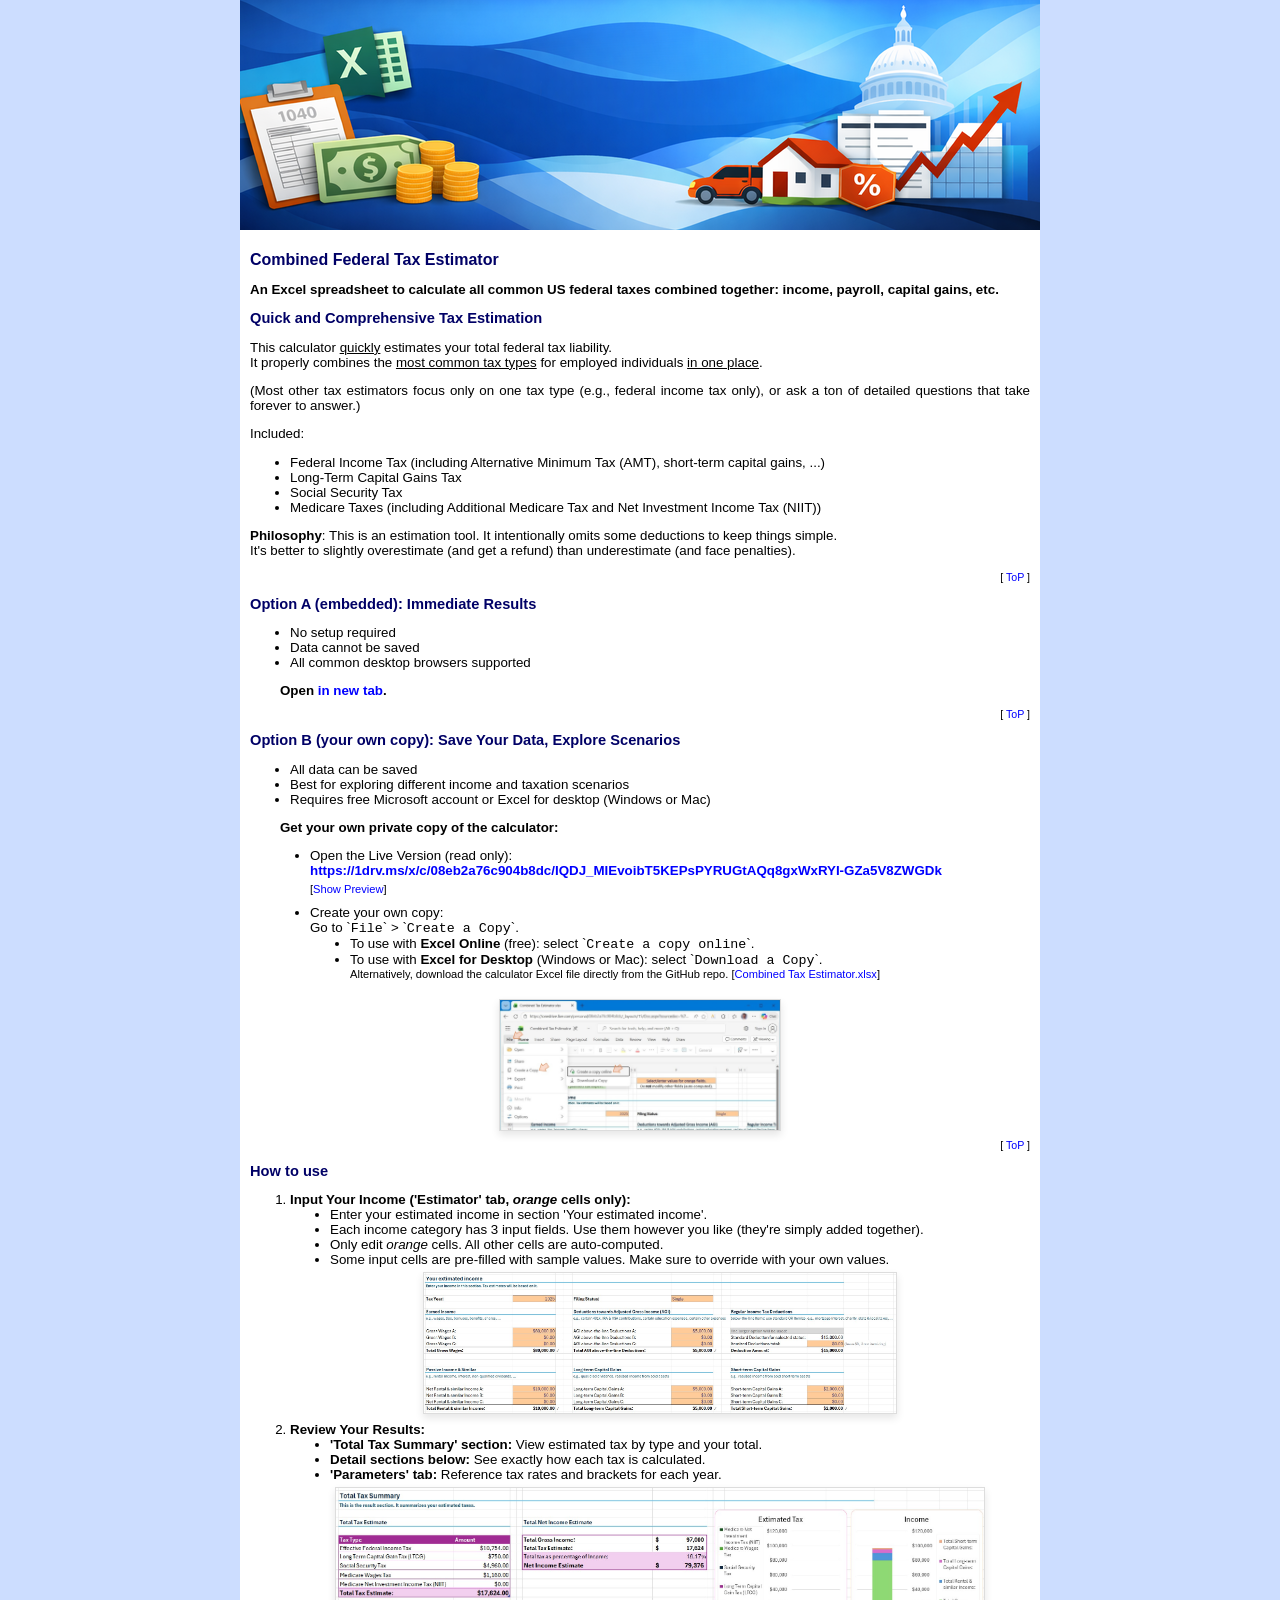
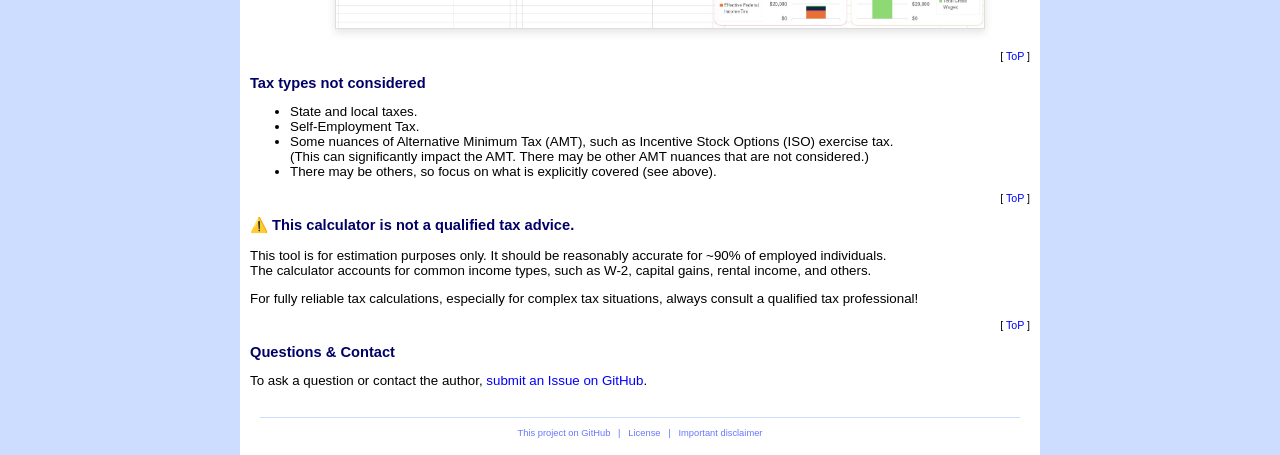
==== docs/index.html @ e93b463c "Google search console site verification & SEO tweaks" ====
﻿<!DOCTYPE html>
<html lang="en">
    <head>
        <meta charset="utf-8" />

        <title>Combined Federal Tax Calculator: Income, Capital Gains, Medicare, Social Security</title>

        <meta name="robots" content="index, follow" />
        <meta name="viewport" content="width=device-width, initial-scale=1" />
        <meta name="title" content="Combined Federal Tax Calculator: Income, Capital Gains, Medicare, Social Security" />
        <meta
            name="description"
            content="Free combined US federal income tax estimator. A single tool to quickly calculate federal income tax (regular & AMT), capital gains tax (long-term & short-term), Medicare tax, Social Security tax (payroll taxes), NIIT."
        />

        <link rel="canonical" href="https://macrogreg.github.io/Combined-Income-Tax-Estimator/" />

        <meta property="og:type" content="website" />
        <meta property="og:title" content="Combined Federal Tax Calculator: Income, Capital Gains, Payroll" />
        <meta property="og:site_name" content="Combined Federal Tax Estimator" />
        <meta property="og:url" content="https://macrogreg.github.io/Combined-Income-Tax-Estimator/" />
        <meta
            property="og:description"
            content="Free combined US federal income tax estimator. A single tool to quickly calculate federal income tax (regular & AMT), capital gains tax (long-term & short-term), Medicare tax, Social Security tax (payroll taxes), NIIT."
        />

        <meta name="twitter:card" content="summary" />
        <meta name="twitter:title" content="Combined Federal Tax Calculator: Income, Capital Gains, Payroll" />
        <meta
            name="twitter:description"
            content="Free combined US federal income tax estimator. A single tool to quickly calculate federal income tax (regular & AMT), capital gains tax (long-term & short-term), Medicare tax, Social Security tax (payroll taxes), NIIT."
        />

        <link href="html_inc/common.css" rel="stylesheet" type="text/css" />
        <script src="html_inc/useUmamiAnalytics.js"></script>
    </head>

    <body>
        <div id="wrapper">
            <div id="header"></div>
            <!-- id="header" -->

            <div id="content">
                <h1 style="padding-top: 10px">Combined Federal Tax Estimator</h1>

                <p><b>An Excel spreadsheet to calculate all common US federal taxes combined together: income, payroll, capital gains, etc.</b></p>

                <h2 id="intro">Quick and Comprehensive Tax Estimation</h2>

                <p>
                    This calculator <u>quickly</u> estimates your total federal tax liability.<br />
                    It properly combines the <u>most common tax types</u> for employed individuals <u>in one place</u>.
                </p>
                <p>
                    (Most other tax estimators focus only on one tax type (e.g., federal income tax only), or ask a ton of detailed questions that take forever
                    to answer.)
                </p>
                <p>Included:</p>
                <ul>
                    <li>Federal Income Tax (including Alternative Minimum Tax (AMT), short-term capital gains, ...)</li>
                    <li>Long-Term Capital Gains Tax</li>
                    <li>Social Security Tax</li>
                    <li>Medicare Taxes (including Additional Medicare Tax and Net Investment Income Tax (NIIT))</li>
                </ul>

                <p>
                    <b>Philosophy</b>: This is an estimation tool. It intentionally omits some deductions to keep things simple.<br />
                    It's better to slightly overestimate (and get a refund) than underestimate (and face penalties).
                </p>

                <div class="top-line">[ <a href="#" title="Top of Page">ToP</a> ]</div>

                <h2>Option A (embedded): Immediate Results</h2>
                <b></b>

                <ul>
                    <li>No setup required</li>
                    <li>Data cannot be saved</li>
                    <li>All common desktop browsers supported</li>
                </ul>

                <div style="font-weight: bolder; margin-left: 30px; margin-bottom: 10px">Open <a target="_blank" href="./embed-calc.html">in new tab</a>.</div>

                <div class="top-line">[ <a href="#" title="Top of Page">ToP</a> ]</div>

                <h2 id="get-your-own-copy">Option B (your own copy): Save Your Data, Explore Scenarios</h2>

                <ul>
                    <li>All data can be saved</li>
                    <li>Best for exploring different income and taxation scenarios</li>
                    <li>Requires free Microsoft account or Excel for desktop (Windows or Mac)</li>
                </ul>

                <div style="font-weight: bolder; margin-left: 30px">Get your own private copy of the calculator:</div>

                <ul style="margin-left: 20px">
                    <li>
                        Open the Live Version (read only):<br />
                        <b
                            ><a
                                target="_blank"
                                href="https://1drv.ms/x/c/08eb2a76c904b8dc/IQDJ_MIEvoibT5KEPsPYRUGtAQq8gxWxRYI-GZa5V8ZWGDk"
                                data-umami-event="Open Live Calculator"
                                data-umami-event-DocVersion="26-01-08"
                                >https://1drv.ms/x/c/08eb2a76c904b8dc/IQDJ_MIEvoibT5KEPsPYRUGtAQq8gxWxRYI-GZa5V8ZWGDk</a
                            ></b
                        >
                        <div style="font-size: smaller; margin: 5px 0 10px 0">[<a target="_blank" href="./images/screen_overview.jpg">Show Preview</a>]</div>
                    </li>
                    <li>
                        Create your own copy:<br />
                        Go to `<code>File</code>` > `<code>Create a Copy</code>`.
                        <ul>
                            <li>To use with <b>Excel Online</b> (free): select `<code>Create a copy online</code>`.</li>
                            <li>
                                To use with <b>Excel for Desktop</b> (Windows or Mac): select `<code>Download a Copy</code>`.<br />
                                <div style="font-size: smaller">
                                    Alternatively, download the calculator Excel file directly from the GitHub repo. [<a
                                        target="_blank"
                                        href="https://github.com/macrogreg/Combined-Income-Tax-Estimator/blob/master/Combined%20Tax%20Estimator.xlsx"
                                        data-umami-event="Open Calculator File on GH"
                                        data-umami-event-DocVersion="26-01-08"
                                        >Combined Tax Estimator.xlsx</a
                                    >]
                                </div>
                            </li>
                        </ul>
                    </li>
                </ul>
                <div style="text-align: center">
                    <a target="_blank" href="./images/screen_create_copy_online.jpg">
                        <img
                            alt="Screenshot: Create your own copy of this calculator"
                            src="./images/screen_create_copy_online.jpg"
                            height="130"
                            class="embed-screenshot"
                        />
                    </a>
                </div>

                <div class="top-line">[ <a href="#" title="Top of Page">ToP</a> ]</div>

                <h2 id="how-to-use">How to use</h2>

                <ol>
                    <li>
                        <b>Input Your Income ('Estimator' tab, <i>orange</i> cells only):</b>
                        <ul>
                            <li>Enter your estimated income in section 'Your estimated income'.</li>
                            <li>Each income category has 3 input fields. Use them however you like (they're simply added together).</li>
                            <li>Only edit <i>orange</i> cells. All other cells are auto-computed.</li>
                            <li>Some input cells are pre-filled with sample values. Make sure to override with your own values.</li>
                        </ul>
                        <div style="text-align: center">
                            <a target="_blank" href="./images/screen_input_income.jpg">
                                <img alt="Screenshot: Enter estimated income" src="./images/screen_input_income.jpg" height="140" class="embed-screenshot" />
                            </a>
                        </div>
                    </li>

                    <li>
                        <b>Review Your Results:</b>
                        <ul>
                            <li><b>'Total Tax Summary' section:</b> View estimated tax by type and your total.</li>
                            <li><b>Detail sections below:</b> See exactly how each tax is calculated.</li>
                            <li><b>'Parameters' tab:</b> Reference tax rates and brackets for each year.</li>
                        </ul>
                        <div style="text-align: center">
                            <a target="_blank" href="./images/screen_tax_summary.jpg">
                                <img alt="Screenshot: Review estimated tax" src="./images/screen_tax_summary.jpg" height="140" class="embed-screenshot" />
                            </a>
                        </div>
                    </li>
                </ol>

                <div class="top-line">[ <a href="#" title="Top of Page">ToP</a> ]</div>

                <h2>Tax types not considered</h2>
                <ul>
                    <li>State and local taxes.</li>
                    <li>Self-Employment Tax.</li>
                    <li>
                        Some nuances of Alternative Minimum Tax (AMT), such as Incentive Stock Options (ISO) exercise tax.<br />
                        (This can significantly impact the AMT. There may be other AMT nuances that are not considered.)
                    </li>
                    <li>There may be others, so focus on what is explicitly covered (see above).</li>
                </ul>

                <div class="top-line">[ <a href="#" title="Top of Page">ToP</a> ]</div>

                <h2 id="tool-is-not-qualified-tax-advice">⚠️ This calculator is not a qualified tax advice.</h2>
                <p>
                    This tool is for estimation purposes only. It should be reasonably accurate for ~90% of employed individuals.<br />
                    The calculator accounts for common income types, such as W-2, capital gains, rental income, and others.
                </p>
                <p>For fully reliable tax calculations, especially for complex tax situations, always consult a qualified tax professional!</p>

                <div class="top-line">[ <a href="#" title="Top of Page">ToP</a> ]</div>

                <h2>Questions & Contact</h2>

                <p>
                    To ask a question or contact the author,
                    <a target="_blank" href="https://github.com/macrogreg/Combined-Income-Tax-Estimator/issues">submit an Issue on GitHub</a>.
                </p>
            </div>
            <!-- id="content" -->

            <div id="footer">
                <hr />
                <a target="_blank" href="https://github.com/macrogreg/Combined-Income-Tax-Estimator">This project on GitHub</a>
                &nbsp; | &nbsp;
                <a target="_blank" href="https://github.com/macrogreg/Combined-Income-Tax-Estimator/blob/master/LICENSE">License</a>
                &nbsp; | &nbsp;
                <a target="_blank" href="#tool-is-not-qualified-tax-advice">Important disclaimer</a>
            </div>
            <!-- id="footer" -->
        </div>
        <!-- id="wrapper" -->
    </body>
</html>
---- docs/html_inc/common.css ----
body {
  text-align: center;
  background-color: #ccddff;
  margin: 0;
  padding: 0;
  /*background-color: #7E9BE5;*/
}
#wrapper {
  margin: auto;
  padding: 0;
  width: 800px;
  min-height: 400px;
  background-color: white;
  font-family: Arial, Helvetica, sans-serif;
  font-size: 10pt;
  text-align: justify;
}

#header {
  background: url("./../images/header3.png") left top no-repeat;
  height: 230px;
  padding: 0;
  margin: 0;
}

#footer {
  padding: 10px 10px 20px 10px;
  font-family: Arial, Helvetica, sans-serif;
  font-size: 7pt;
  color: #6677ff;
  text-align: center;
}
hr {
  margin: 5px 10px 10px 10px;
  height: 1px;
  color: #ccddff;
  border-style: none none solid none;
  background-color: white;
}
#footer a {
  color: #6677ff;
}

#content {
  padding: 0 10px 0 10px;
}

h1 {
  font-family: Arial, Helvetica, sans-serif;
  font-size: 12pt;
  font-weight: bold;
  color: #000066;
}
h2 {
  font-family: Arial, Helvetica, sans-serif;
  font-size: 11pt;
  font-weight: bold;
  color: #000066;
}
h3 {
  font-family: Arial, Helvetica, sans-serif;
  font-size: 10pt;
  font-weight: bold;
  color: #000066;
}
img {
  border: 0;
  padding: 0;
  margin: 0;
}
.top-line {
  text-align: right;
  font-size: 8pt;
}
.in-text-image {
  vertical-align: middle;
}
a {
  text-decoration: none;
  color: #0000ff;
}
a:hover {
  text-decoration: underline;
  color: #0000ff;
}

ul {
  list-style-type: disc;
}

.embed-screenshot {
  border: 1px solid #ddd;
  box-shadow: 0 4px 8px rgba(0, 0, 0, 0.1);
  margin: 5px;
}
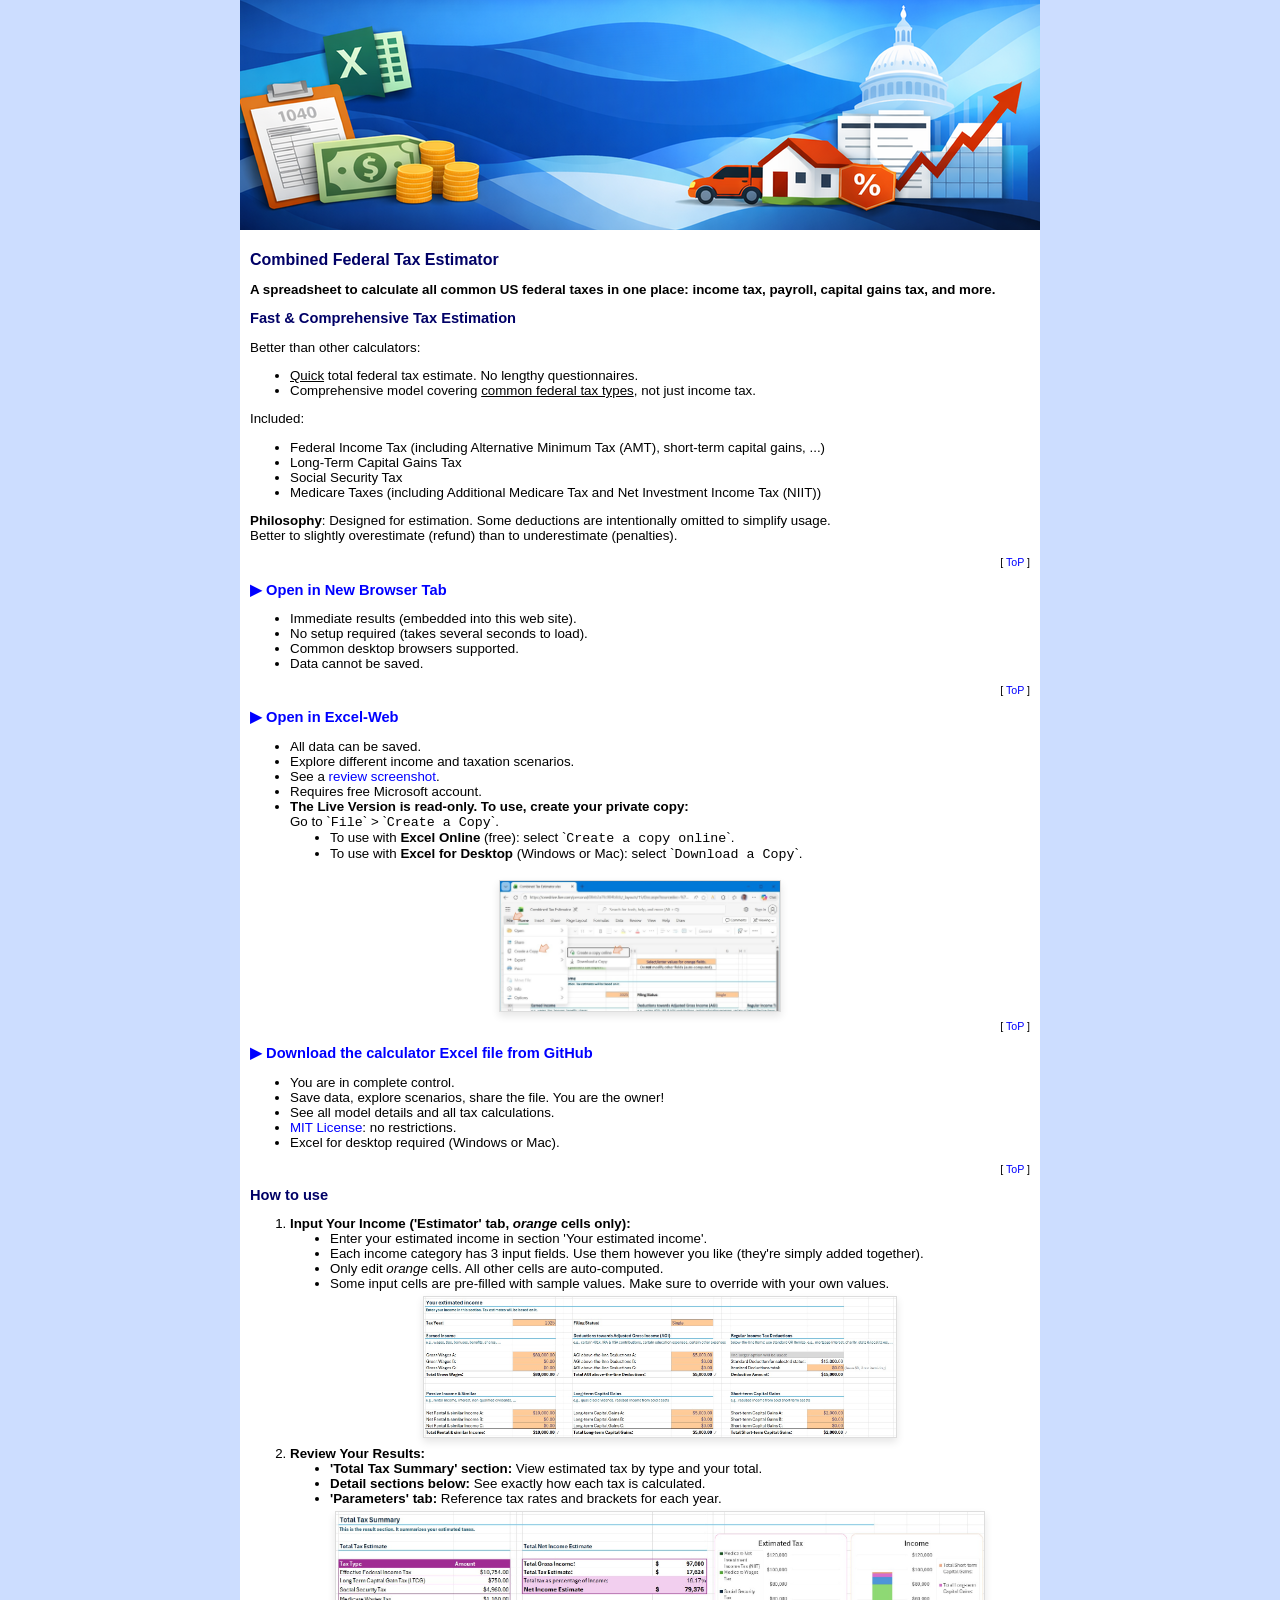
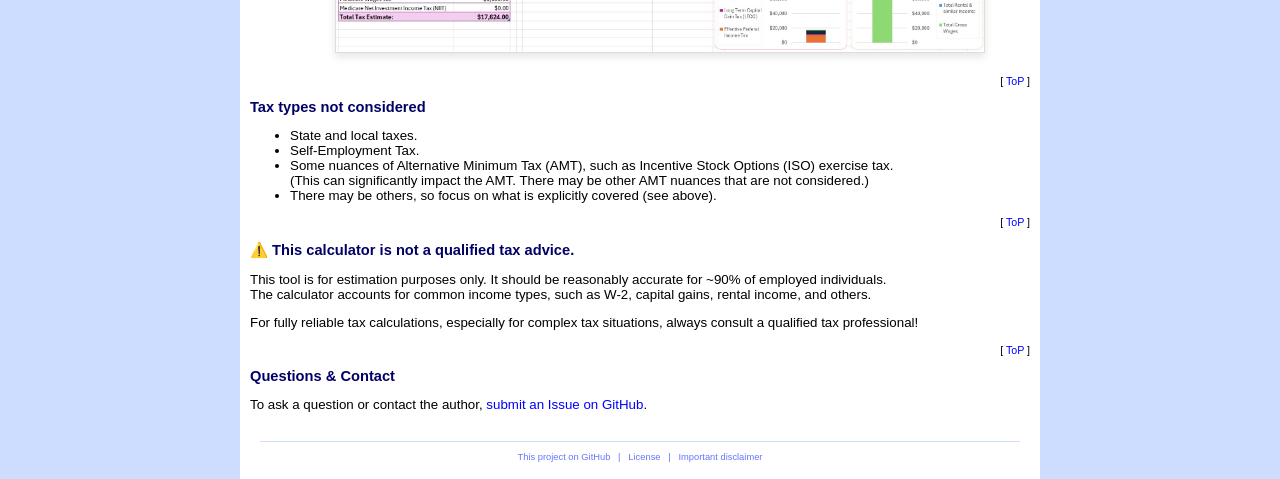
==== commit cd9330a0: "Improve overview of open options" ====
--- a/docs/index.html
+++ b/docs/index.html
@@ -1,4 +1,4 @@
-﻿<!DOCTYPE html>
+﻿<!doctype html>
 <html lang="en">
     <head>
         <meta charset="utf-8" />
@@ -10,7 +10,7 @@
         <meta name="title" content="Combined Federal Tax Calculator: Income, Capital Gains, Medicare, Social Security" />
         <meta
             name="description"
-            content="Free combined US federal income tax estimator. A single tool to quickly calculate federal income tax (regular & AMT), capital gains tax (long-term & short-term), Medicare tax, Social Security tax (payroll taxes), NIIT."
+            content="Free combined US federal income tax estimator. Quickly calculate federal income tax, capital gains tax (long-term & short-term), Medicare tax, Social Security tax (payroll taxes), NIIT."
         />
 
         <link rel="canonical" href="https://macrogreg.github.io/Combined-Income-Tax-Estimator/" />
@@ -21,14 +21,14 @@
         <meta property="og:url" content="https://macrogreg.github.io/Combined-Income-Tax-Estimator/" />
         <meta
             property="og:description"
-            content="Free combined US federal income tax estimator. A single tool to quickly calculate federal income tax (regular & AMT), capital gains tax (long-term & short-term), Medicare tax, Social Security tax (payroll taxes), NIIT."
+            content="Free combined US federal income tax estimator. Quickly calculate federal income tax, capital gains tax (long-term & short-term), Medicare tax, Social Security tax (payroll taxes), NIIT."
         />
 
         <meta name="twitter:card" content="summary" />
         <meta name="twitter:title" content="Combined Federal Tax Calculator: Income, Capital Gains, Payroll" />
         <meta
             name="twitter:description"
-            content="Free combined US federal income tax estimator. A single tool to quickly calculate federal income tax (regular & AMT), capital gains tax (long-term & short-term), Medicare tax, Social Security tax (payroll taxes), NIIT."
+            content="Free combined US federal income tax estimator. Quickly calculate federal income tax, capital gains tax (long-term & short-term), Medicare tax, Social Security tax (payroll taxes), NIIT."
         />
 
         <link href="html_inc/common.css" rel="stylesheet" type="text/css" />
@@ -43,86 +43,67 @@
             <div id="content">
                 <h1 style="padding-top: 10px">Combined Federal Tax Estimator</h1>
 
-                <p><b>An Excel spreadsheet to calculate all common US federal taxes combined together: income, payroll, capital gains, etc.</b></p>
-
-                <h2 id="intro">Quick and Comprehensive Tax Estimation</h2>
-
-                <p>
-                    This calculator <u>quickly</u> estimates your total federal tax liability.<br />
-                    It properly combines the <u>most common tax types</u> for employed individuals <u>in one place</u>.
-                </p>
-                <p>
-                    (Most other tax estimators focus only on one tax type (e.g., federal income tax only), or ask a ton of detailed questions that take forever
-                    to answer.)
-                </p>
-                <p>Included:</p>
-                <ul>
-                    <li>Federal Income Tax (including Alternative Minimum Tax (AMT), short-term capital gains, ...)</li>
-                    <li>Long-Term Capital Gains Tax</li>
-                    <li>Social Security Tax</li>
-                    <li>Medicare Taxes (including Additional Medicare Tax and Net Investment Income Tax (NIIT))</li>
-                </ul>
-
-                <p>
-                    <b>Philosophy</b>: This is an estimation tool. It intentionally omits some deductions to keep things simple.<br />
-                    It's better to slightly overestimate (and get a refund) than underestimate (and face penalties).
-                </p>
-
-                <div class="top-line">[ <a href="#" title="Top of Page">ToP</a> ]</div>
-
-                <h2>Option A (embedded): Immediate Results</h2>
-                <b></b>
-
-                <ul>
-                    <li>No setup required</li>
-                    <li>Data cannot be saved</li>
-                    <li>All common desktop browsers supported</li>
-                </ul>
-
-                <div style="font-weight: bolder; margin-left: 30px; margin-bottom: 10px">Open <a target="_blank" href="./embed-calc.html">in new tab</a>.</div>
-
-                <div class="top-line">[ <a href="#" title="Top of Page">ToP</a> ]</div>
-
-                <h2 id="get-your-own-copy">Option B (your own copy): Save Your Data, Explore Scenarios</h2>
-
-                <ul>
-                    <li>All data can be saved</li>
-                    <li>Best for exploring different income and taxation scenarios</li>
-                    <li>Requires free Microsoft account or Excel for desktop (Windows or Mac)</li>
-                </ul>
-
-                <div style="font-weight: bolder; margin-left: 30px">Get your own private copy of the calculator:</div>
-
-                <ul style="margin-left: 20px">
-                    <li>
-                        Open the Live Version (read only):<br />
-                        <b
-                            ><a
-                                target="_blank"
-                                href="https://1drv.ms/x/c/08eb2a76c904b8dc/IQDJ_MIEvoibT5KEPsPYRUGtAQq8gxWxRYI-GZa5V8ZWGDk"
-                                data-umami-event="Open Live Calculator"
-                                data-umami-event-DocVersion="26-01-08"
-                                >https://1drv.ms/x/c/08eb2a76c904b8dc/IQDJ_MIEvoibT5KEPsPYRUGtAQq8gxWxRYI-GZa5V8ZWGDk</a
-                            ></b
-                        >
-                        <div style="font-size: smaller; margin: 5px 0 10px 0">[<a target="_blank" href="./images/screen_overview.jpg">Show Preview</a>]</div>
-                    </li>
-                    <li>
-                        Create your own copy:<br />
+                <p><b>A spreadsheet to calculate all common US federal taxes in one place: income tax, payroll, capital gains tax, and more.</b></p>
+
+                <h2 id="intro">Fast & Comprehensive Tax Estimation</h2>
+
+                <p>
+                    Better than other calculators:
+                    <ul>
+                        <li>
+                            <u>Quick</u> total federal tax estimate. No lengthy questionnaires.
+                        </li>
+                        <li>
+                            Comprehensive model covering <u>common federal tax types</u>, not just income tax.
+                        </li>
+                    </ul>
+                </p>
+                <p>
+                    Included:
+                    <ul>
+                        <li>Federal Income Tax (including Alternative Minimum Tax (AMT), short-term capital gains, ...)</li>
+                        <li>Long-Term Capital Gains Tax</li>
+                        <li>Social Security Tax</li>
+                        <li>Medicare Taxes (including Additional Medicare Tax and Net Investment Income Tax (NIIT))</li>
+                    </ul>
+                </p>
+
+                <p>
+                    <b>Philosophy</b>: Designed for estimation. Some deductions are intentionally omitted to simplify usage.<br />
+                    Better to slightly overestimate (refund) than to underestimate (penalties).
+                </p>
+
+                <div class="top-line">[ <a href="#" title="Top of Page">ToP</a> ]</div>
+
+                <h2><a target="_blank" href="./embed-calc.html">▶ Open in New Browser Tab</a></h2>
+
+                <ul>
+                    <li>Immediate results (embedded into this web site).</li>
+                    <li>No setup required (takes several seconds to load).</li>
+                    <li>Common desktop browsers supported.</li>
+                    <li>Data cannot be saved.</li>
+                </ul>
+
+                <div class="top-line">[ <a href="#" title="Top of Page">ToP</a> ]</div>
+
+                <h2 id="get-your-own-copy">
+                    <a target="_blank"
+                        href="https://1drv.ms/x/c/08eb2a76c904b8dc/IQDJ_MIEvoibT5KEPsPYRUGtAQq8gxWxRYI-GZa5V8ZWGDk"
+                        data-umami-event="Open Live Calculator"
+                        data-umami-event-DocVersion="26-01-08"
+                        >▶ Open in Excel-Web</a>
+                </h2>
+                <ul>
+                    <li>All data can be saved.</li>
+                    <li>Explore different income and taxation scenarios.</li>
+                    <li>See a <a target="_blank" href="./images/screen_overview.jpg">review screenshot</a>.</li>
+                    <li>Requires free Microsoft account.</li>
+                    <li><b>The Live Version is read-only. To use, create your private copy:</b><br/>
                         Go to `<code>File</code>` > `<code>Create a Copy</code>`.
                         <ul>
                             <li>To use with <b>Excel Online</b> (free): select `<code>Create a copy online</code>`.</li>
                             <li>
                                 To use with <b>Excel for Desktop</b> (Windows or Mac): select `<code>Download a Copy</code>`.<br />
-                                <div style="font-size: smaller">
-                                    Alternatively, download the calculator Excel file directly from the GitHub repo. [<a
-                                        target="_blank"
-                                        href="https://github.com/macrogreg/Combined-Income-Tax-Estimator/blob/master/Combined%20Tax%20Estimator.xlsx"
-                                        data-umami-event="Open Calculator File on GH"
-                                        data-umami-event-DocVersion="26-01-08"
-                                        >Combined Tax Estimator.xlsx</a
-                                    >]
-                                </div>
                             </li>
                         </ul>
                     </li>
@@ -130,13 +111,31 @@
                 <div style="text-align: center">
                     <a target="_blank" href="./images/screen_create_copy_online.jpg">
                         <img
-                            alt="Screenshot: Create your own copy of this calculator"
+                            alt="Screenshot: Hot to create your own copy of this calculator"
                             src="./images/screen_create_copy_online.jpg"
                             height="130"
                             class="embed-screenshot"
                         />
                     </a>
                 </div>
+
+                <div class="top-line">[ <a href="#" title="Top of Page">ToP</a> ]</div>
+
+                <h2>
+                    <a target="_blank"
+                        href="https://github.com/macrogreg/Combined-Income-Tax-Estimator/raw/refs/heads/master/Combined%20Tax%20Estimator.xlsx"
+                        data-umami-event="Download Calculator File from GH"
+                        data-umami-event-DocVersion="26-01-08"
+                        >▶ Download the calculator Excel file from GitHub</a>
+                </h2>
+
+                <ul>
+                    <li>You are in complete control.</li>
+                    <li>Save data, explore scenarios, share the file. You are the owner!</li>
+                    <li>See all model details and all tax calculations.</li>
+                    <li><a target="_blank" href="https://github.com/macrogreg/Combined-Income-Tax-Estimator/blob/master/LICENSE">MIT License</a>: no restrictions.</li>
+                    <li>Excel for desktop required (Windows or Mac).</li>
+                </ul>
 
                 <div class="top-line">[ <a href="#" title="Top of Page">ToP</a> ]</div>
 
@@ -197,7 +196,7 @@
 
                 <div class="top-line">[ <a href="#" title="Top of Page">ToP</a> ]</div>
 
-                <h2>Questions & Contact</h2>
+                <h2>Questions &amp; Contact</h2>
 
                 <p>
                     To ask a question or contact the author,
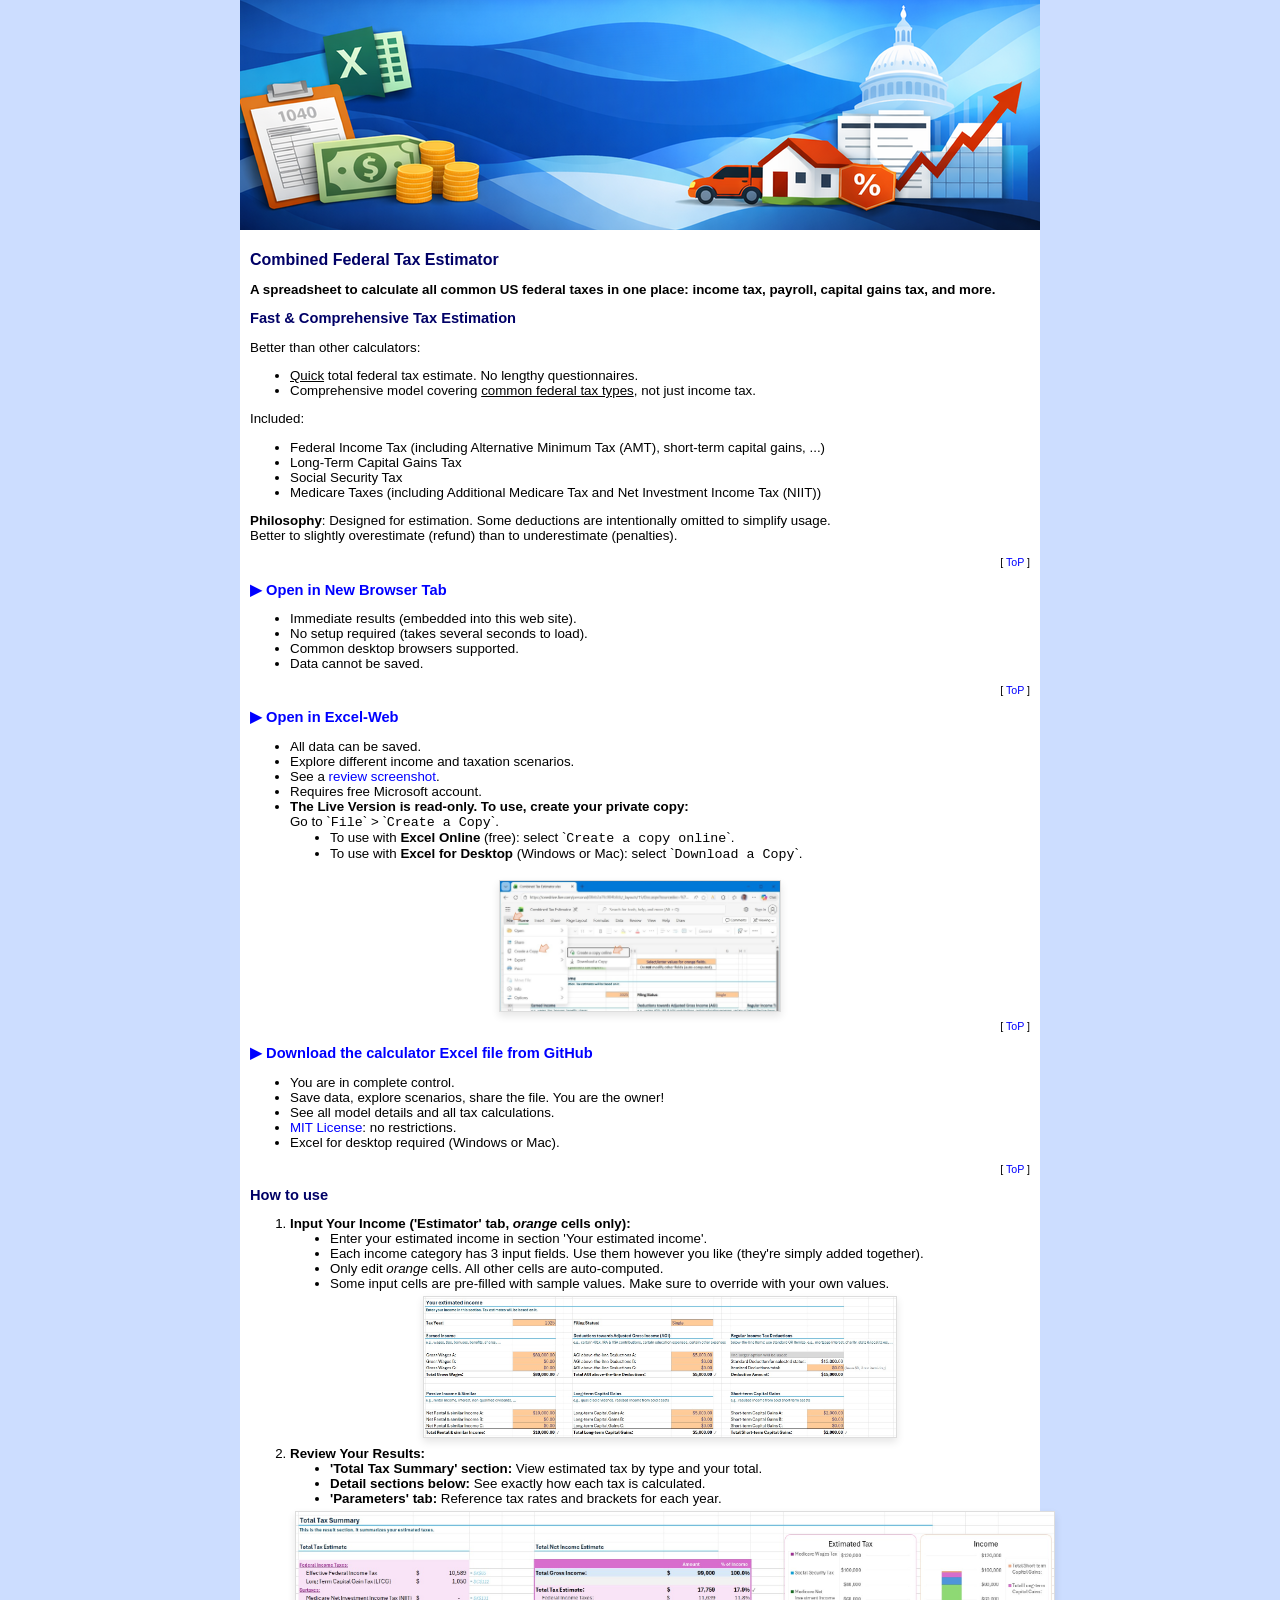
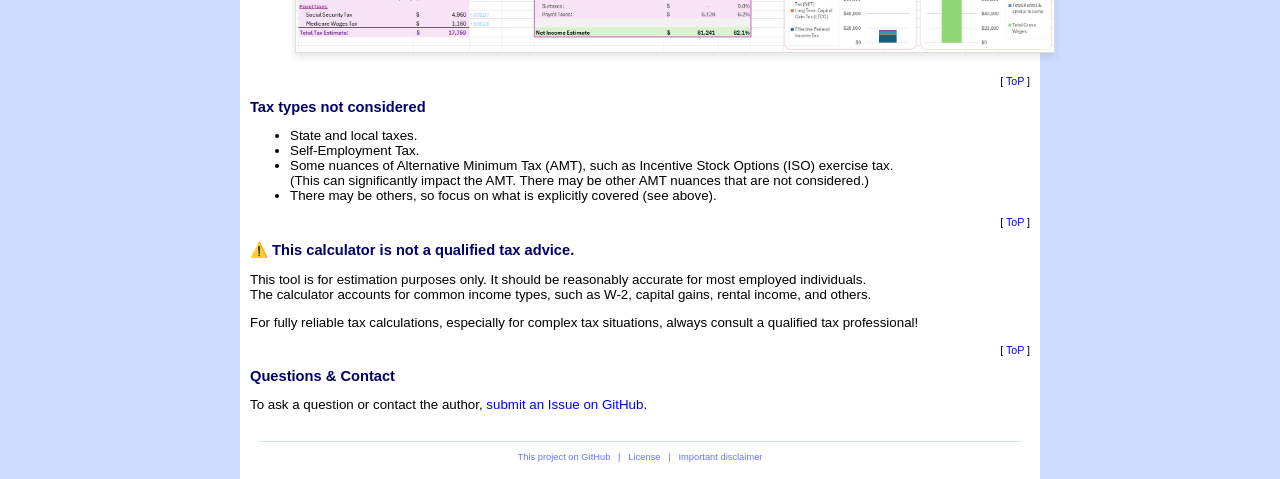
==== commit e9391ad9: "Tax summary screenshot reflects latest updates" ====
--- a/docs/index.html
+++ b/docs/index.html
@@ -31,6 +31,7 @@
             content="Free combined US federal income tax estimator. Quickly calculate federal income tax, capital gains tax (long-term & short-term), Medicare tax, Social Security tax (payroll taxes), NIIT."
         />
 
+        <link rel="icon" type="image/svg+xml" href="./images/favicon.svg">
         <link href="html_inc/common.css" rel="stylesheet" type="text/css" />
         <script src="html_inc/useUmamiAnalytics.js"></script>
     </head>
@@ -90,7 +91,7 @@
                     <a target="_blank"
                         href="https://1drv.ms/x/c/08eb2a76c904b8dc/IQDJ_MIEvoibT5KEPsPYRUGtAQq8gxWxRYI-GZa5V8ZWGDk"
                         data-umami-event="Open Live Calculator"
-                        data-umami-event-DocVersion="26-01-08"
+                        data-umami-event-DocVersion="26-03-19"
                         >▶ Open in Excel-Web</a>
                 </h2>
                 <ul>
@@ -125,7 +126,7 @@
                     <a target="_blank"
                         href="https://github.com/macrogreg/Combined-Income-Tax-Estimator/raw/refs/heads/master/Combined%20Tax%20Estimator.xlsx"
                         data-umami-event="Download Calculator File from GH"
-                        data-umami-event-DocVersion="26-01-08"
+                        data-umami-event-DocVersion="26-03-19"
                         >▶ Download the calculator Excel file from GitHub</a>
                 </h2>
 
@@ -189,7 +190,7 @@
 
                 <h2 id="tool-is-not-qualified-tax-advice">⚠️ This calculator is not a qualified tax advice.</h2>
                 <p>
-                    This tool is for estimation purposes only. It should be reasonably accurate for ~90% of employed individuals.<br />
+                    This tool is for estimation purposes only. It should be reasonably accurate for most employed individuals.<br />
                     The calculator accounts for common income types, such as W-2, capital gains, rental income, and others.
                 </p>
                 <p>For fully reliable tax calculations, especially for complex tax situations, always consult a qualified tax professional!</p>
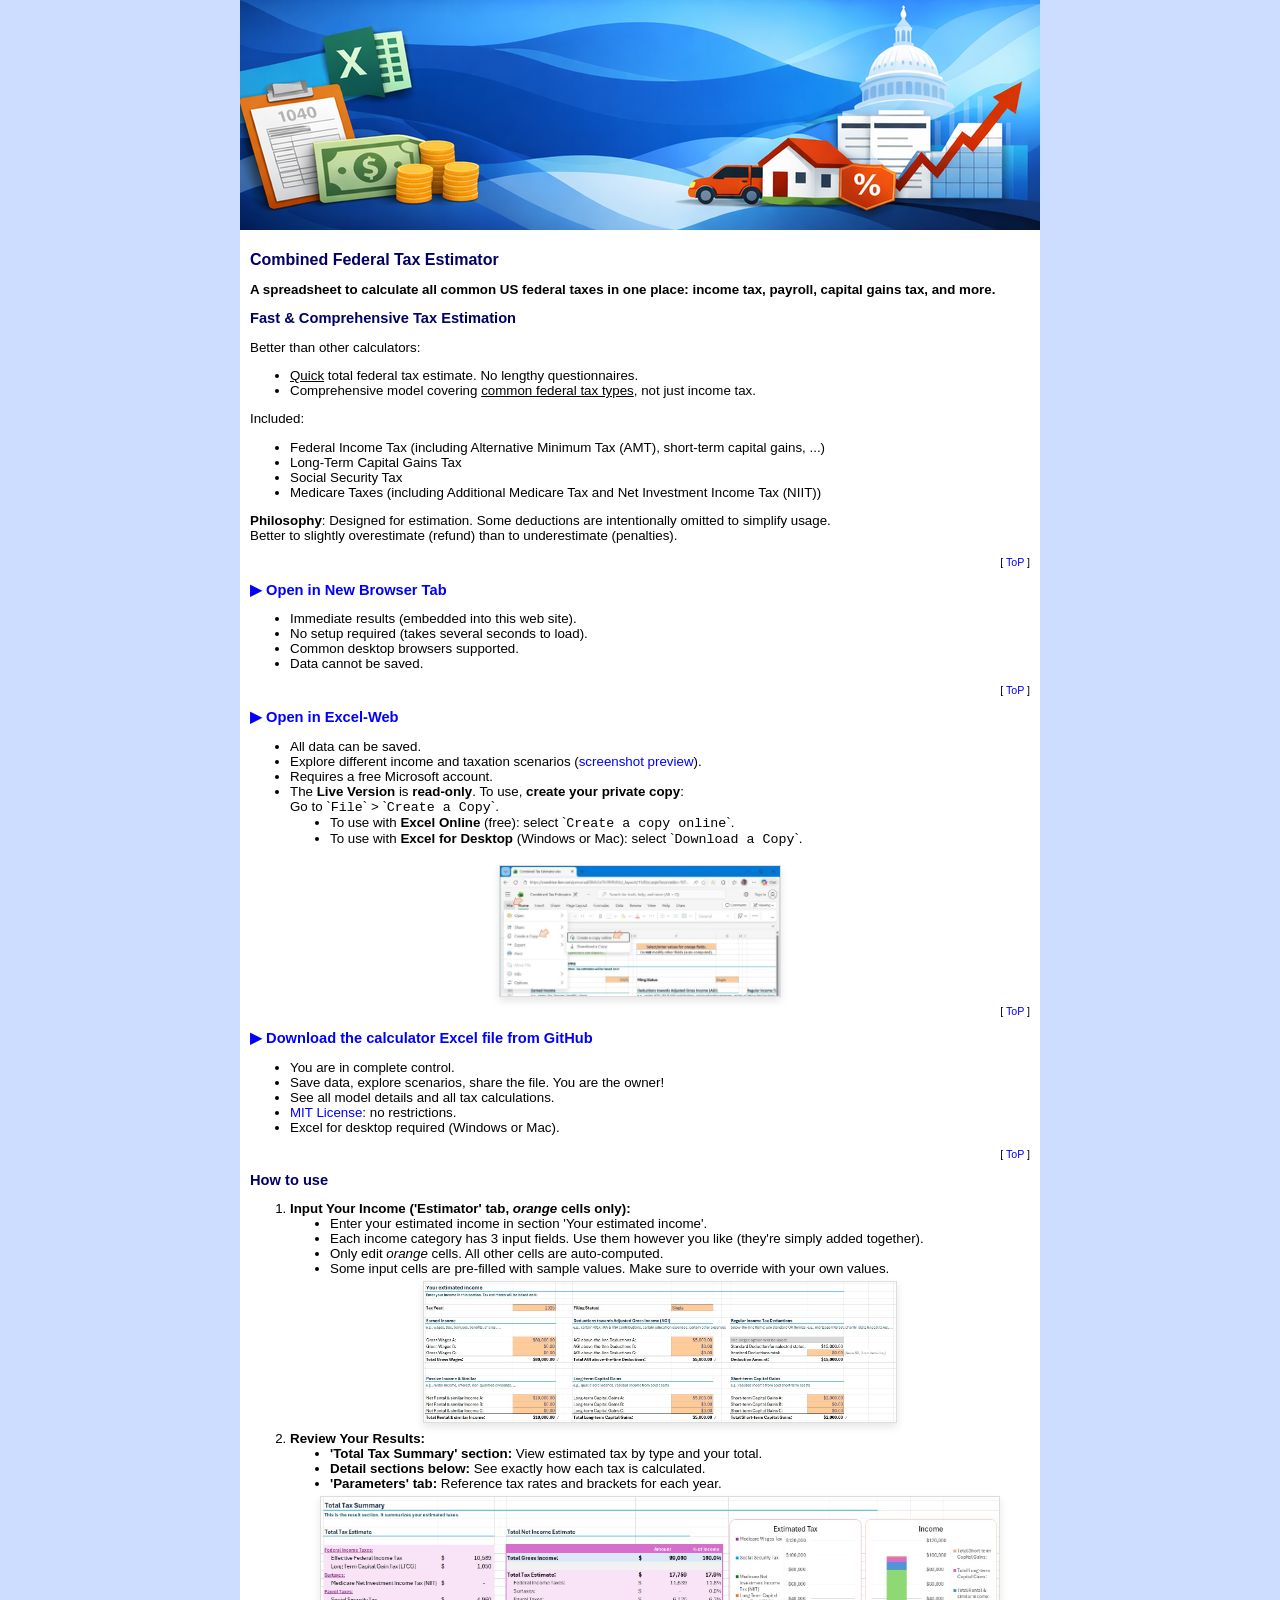
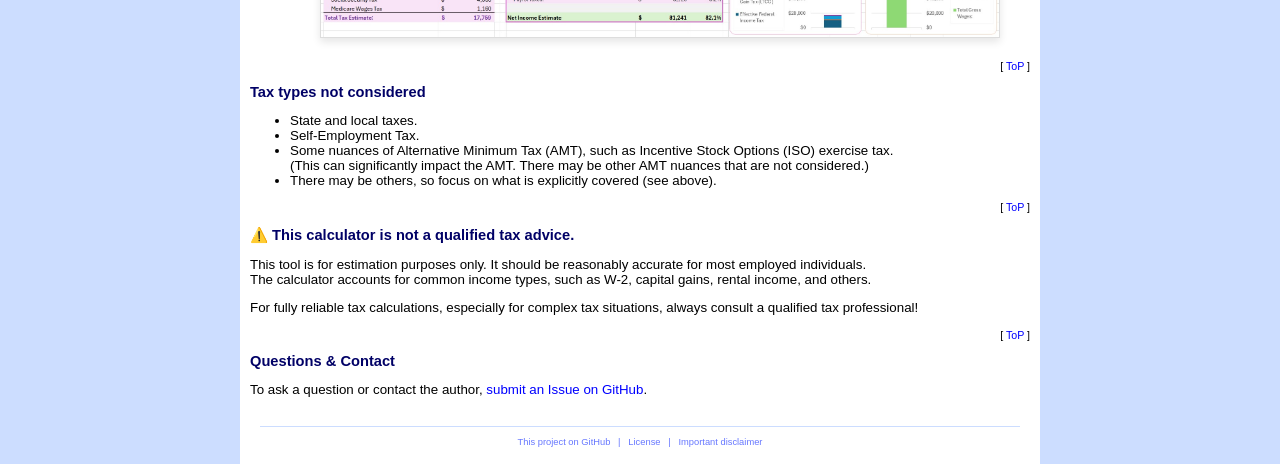
==== commit 9f9990cc: "Minor text layout and typo fixes." ====
--- a/docs/index.html
+++ b/docs/index.html
@@ -96,10 +96,9 @@
                 </h2>
                 <ul>
                     <li>All data can be saved.</li>
-                    <li>Explore different income and taxation scenarios.</li>
-                    <li>See a <a target="_blank" href="./images/screen_overview.jpg">review screenshot</a>.</li>
-                    <li>Requires free Microsoft account.</li>
-                    <li><b>The Live Version is read-only. To use, create your private copy:</b><br/>
+                    <li>Explore different income and taxation scenarios (<a target="_blank" href="./images/screen_overview.jpg">screenshot preview</a>).</li>
+                    <li>Requires a free Microsoft account.</li>
+                    <li>The <b>Live Version</b> is <b>read-only</b>. To use, <b>create your private copy</b>:<br/>
                         Go to `<code>File</code>` > `<code>Create a Copy</code>`.
                         <ul>
                             <li>To use with <b>Excel Online</b> (free): select `<code>Create a copy online</code>`.</li>
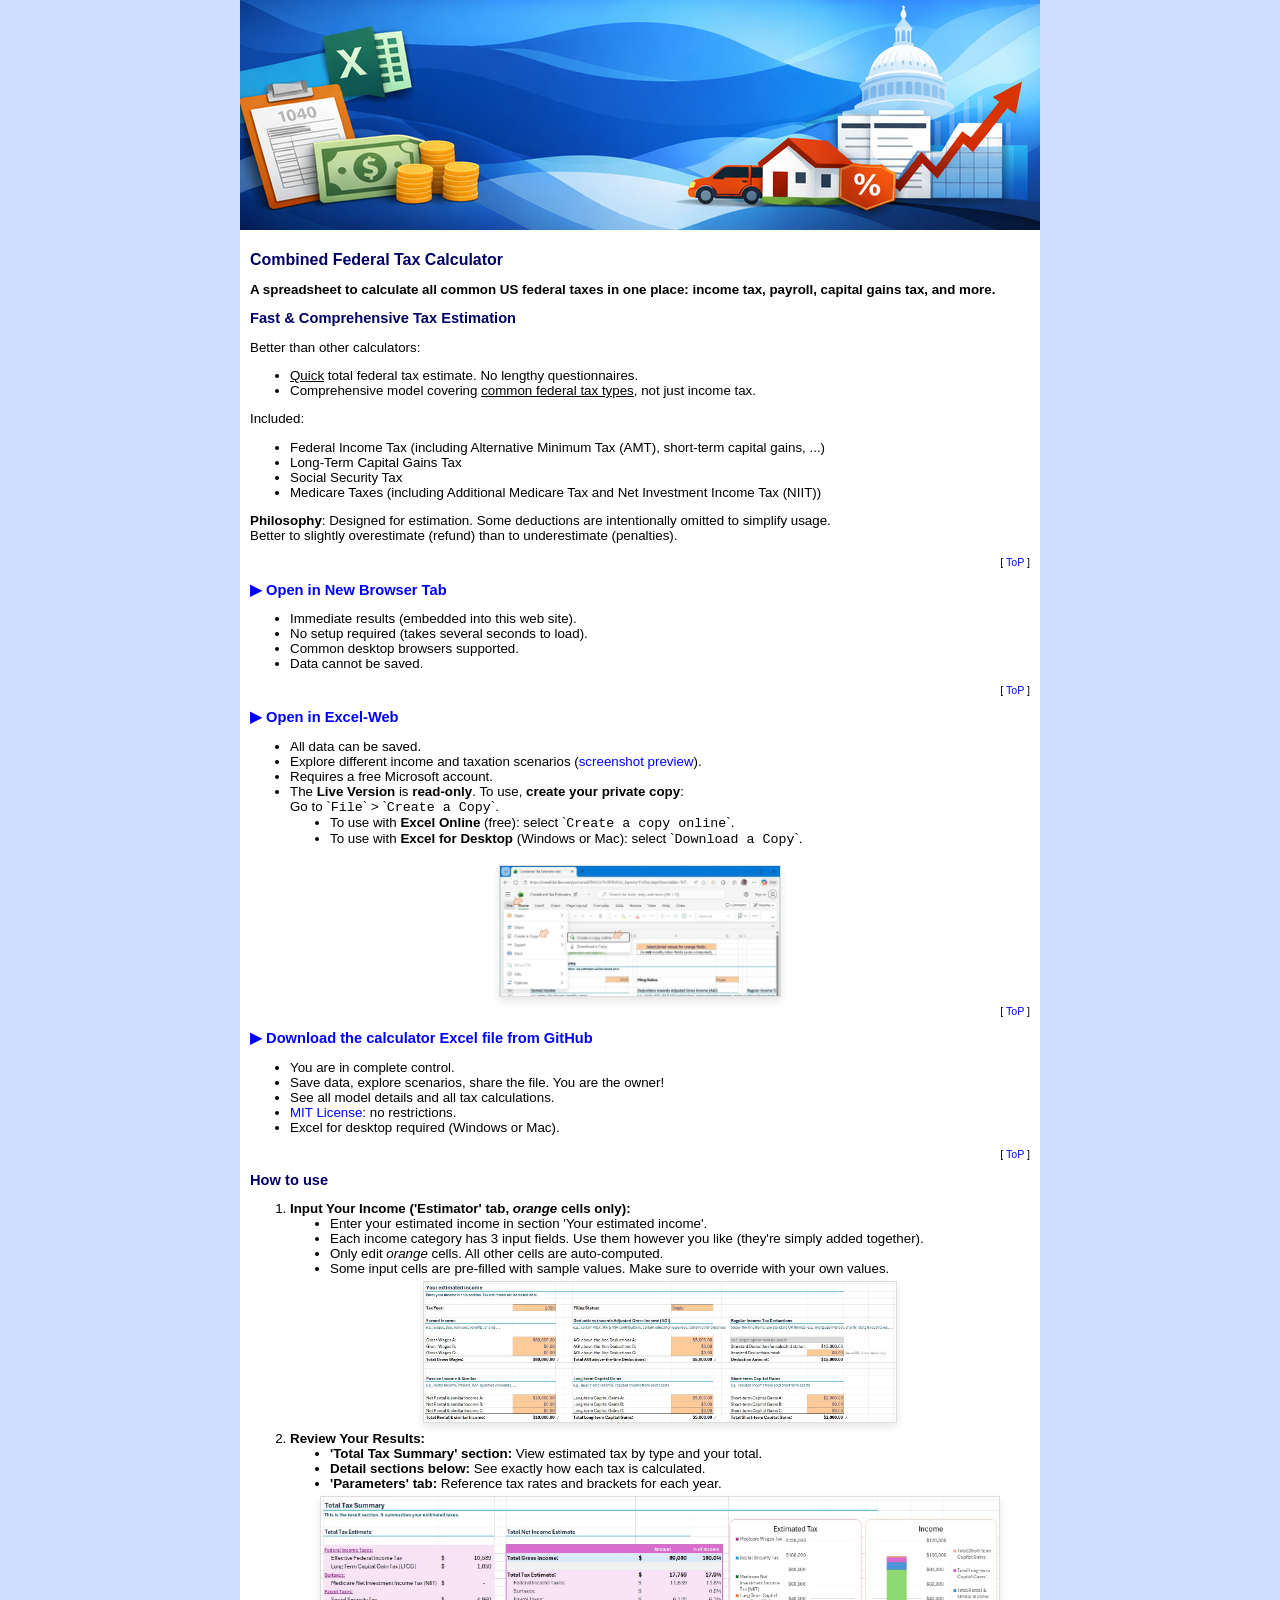
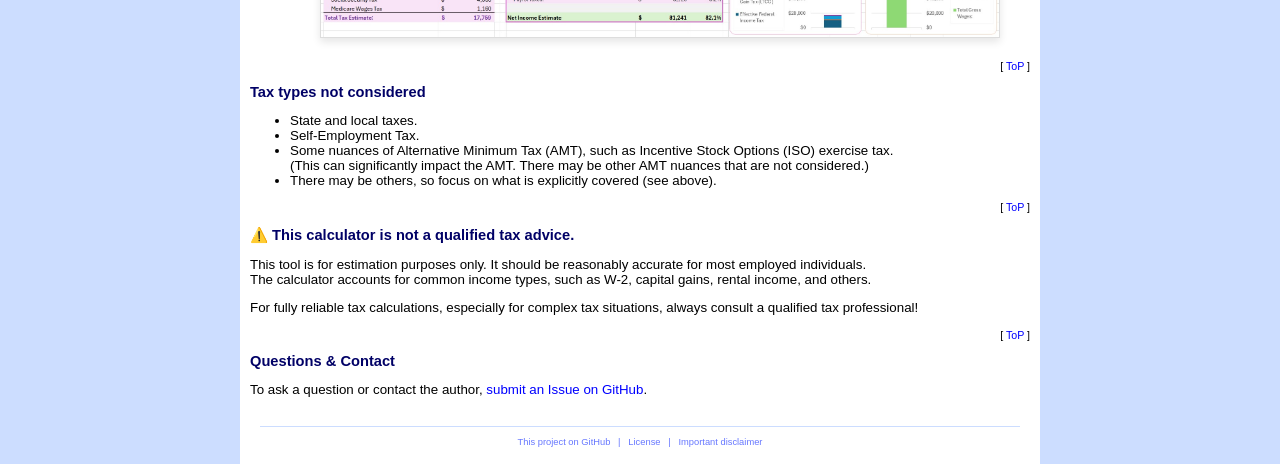
==== commit ce99ae56: "Tweaked H1 title" ====
--- a/docs/index.html
+++ b/docs/index.html
@@ -42,7 +42,7 @@
             <!-- id="header" -->
 
             <div id="content">
-                <h1 style="padding-top: 10px">Combined Federal Tax Estimator</h1>
+                <h1 style="padding-top: 10px">Combined Federal Tax Calculator</h1>
 
                 <p><b>A spreadsheet to calculate all common US federal taxes in one place: income tax, payroll, capital gains tax, and more.</b></p>
 
